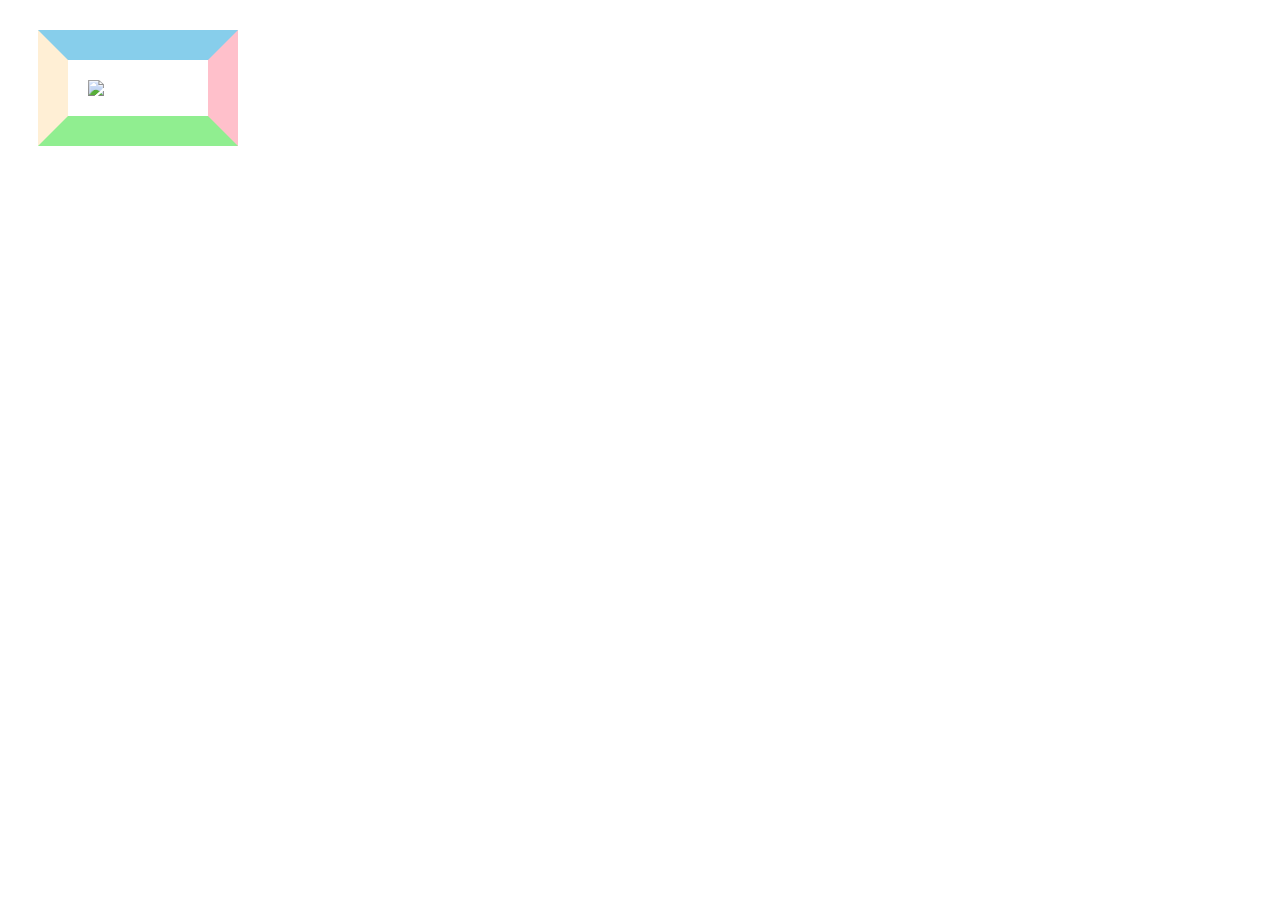
==== Labs/lab3.html @ 904e7b3f "Add lab3.html file" ====
<!DOCTYPE html>
<html lang="en">
  <head>
    <meta charset="UTF-8" />
    <meta name="viewport" content="width=device-width, initial-scale=1.0" />
    <meta http-equiv="X-UA-Compatible" content="ie=edge" />
    <title>Lab-3</title>
    <link rel="stylesheet" href="styles.css" />
  </head>
  <body>
    <style>
      .image-preview {
        width: 100px;
        padding: 20px;
        border-top: 30px solid skyblue;
        border-right: 30px solid pink;
        border-bottom: 30px solid lightgreen;
        border-left: 30px solid #ffefd5;
        margin: 30px;
      }

      .image-preview img {
        width: 100%;
        display: block;
      }
    </style>
    <div class="image-preview">
      <img src="https://cpit405.gitlab.io/images/KAU_logo.png" />
    </div>
  </body>
</html>
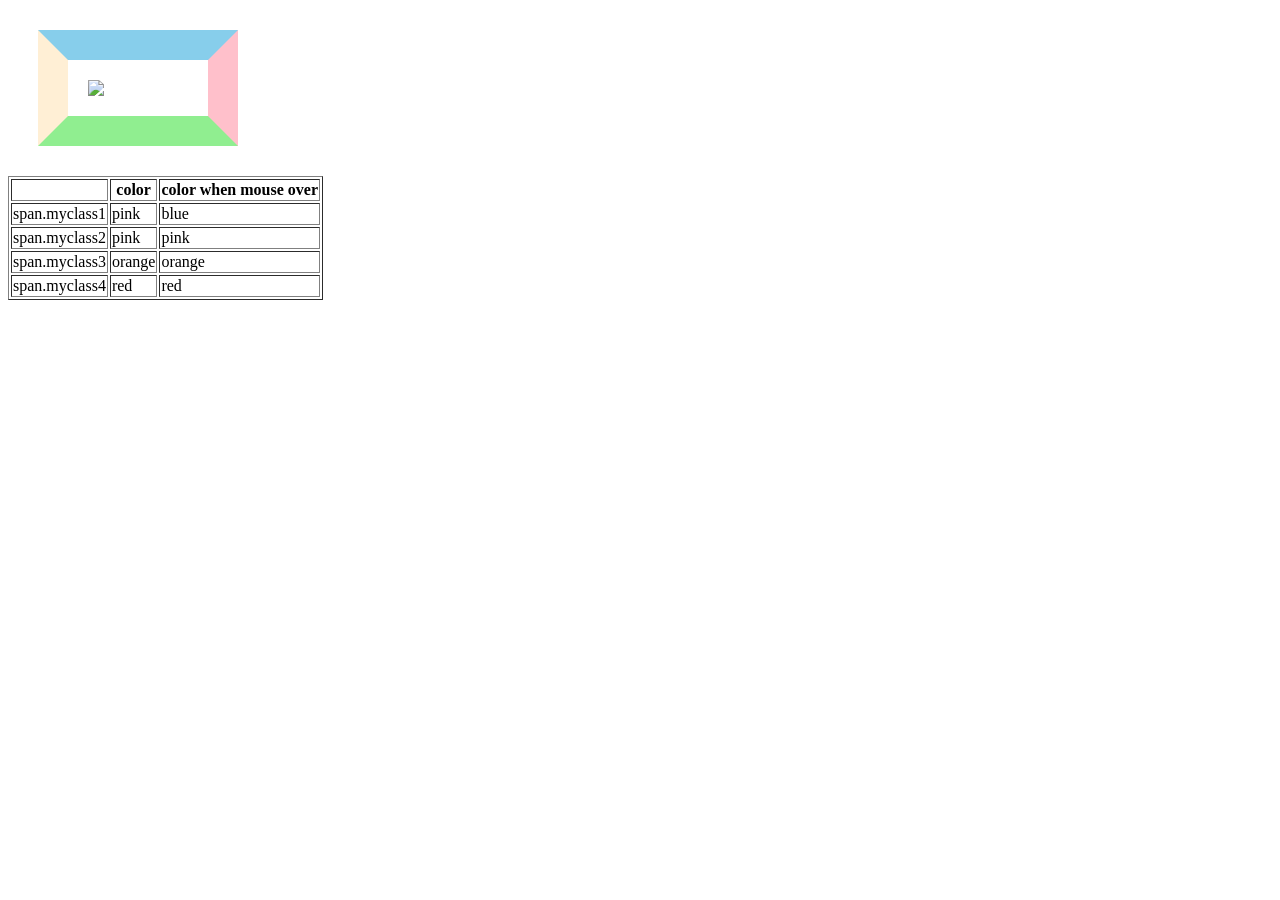
==== commit f1c520be: "Add color table to lab3.html" ====
--- a/Labs/lab3.html
+++ b/Labs/lab3.html
@@ -27,5 +27,36 @@
     <div class="image-preview">
       <img src="https://cpit405.gitlab.io/images/KAU_logo.png" />
     </div>
+    <table border="1">
+    <tr>
+        <th></th>
+        <th>color</th>
+        <th>color when mouse over</th>
+    </tr>
+
+    <tr>
+        <td>span.myclass1</td>
+        <td>pink</td>
+        <td>blue</td>
+    </tr>
+
+    <tr>
+        <td>span.myclass2</td>
+        <td>pink</td>
+        <td>pink</td>
+    </tr>
+
+    <tr>
+        <td>span.myclass3</td>
+        <td>orange</td>
+        <td>orange</td>
+    </tr>
+
+    <tr>
+        <td>span.myclass4</td>
+        <td>red</td>
+        <td>red</td>
+    </tr>
+</table>
   </body>
 </html>
